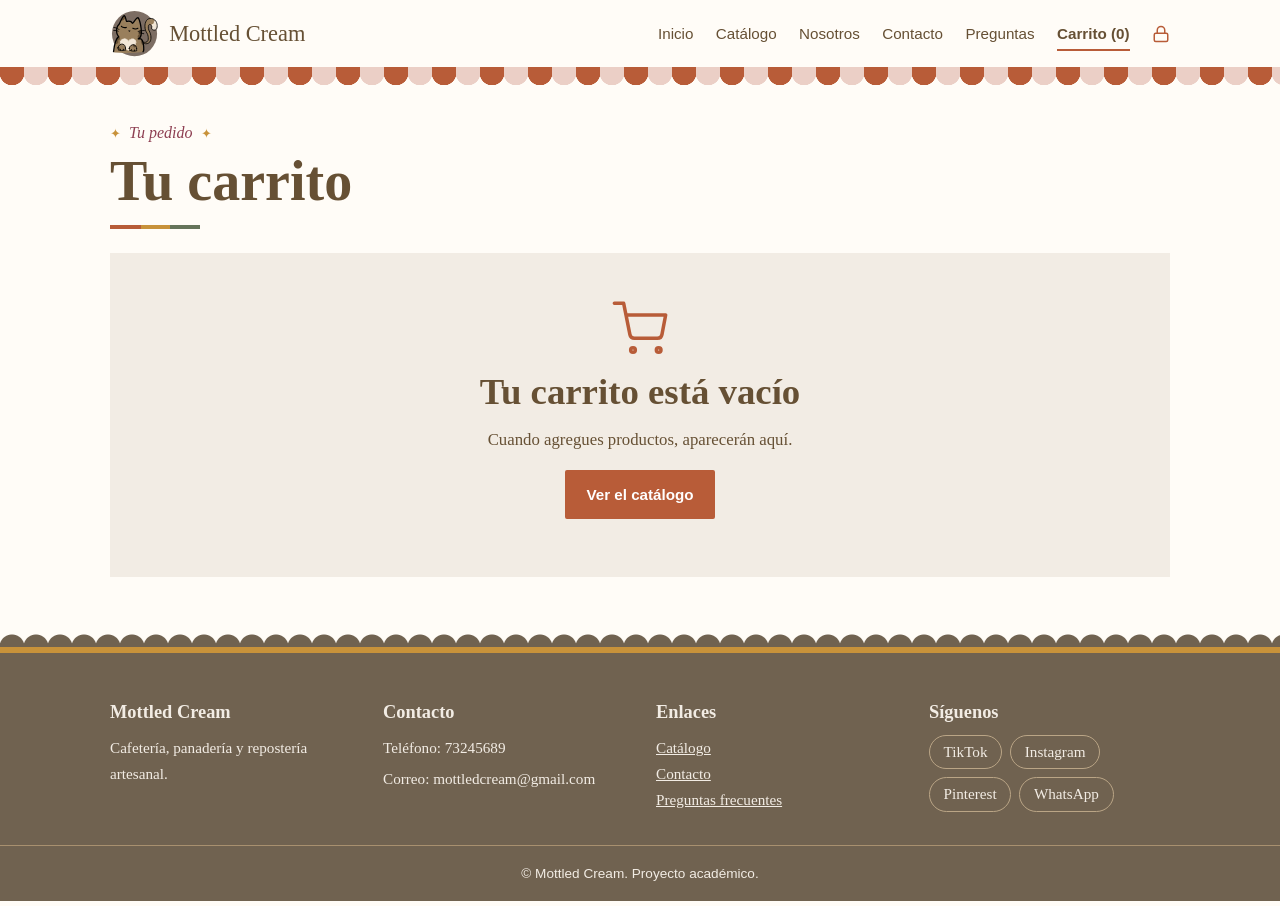
==== carrito.html @ 87191720 "Version 1.0 de Mottled Cream" ====
<!DOCTYPE html>
<html lang="es">
<head>
  <meta charset="UTF-8">
  <meta name="viewport" content="width=device-width, initial-scale=1">
  <title>Carrito | Mottled Cream</title>
  <meta name="description" content="Revisa los productos que elegiste en Mottled Cream.">
  <link rel="stylesheet" href="css/estilos.css">
</head>
<body>
  <a class="saltar" href="#contenido">Saltar al contenido</a>
  <header class="encabezado">
    <div class="contenedor encabezado-interior">

      <a class="marca" href="index.html">
        <img class="marca-logo" src="/img/logo.svg" alt="" width="48" height="48">
        <span class="marca-nombre">Mottled Cream</span>
      </a>
      <button type="button" id="boton-menu" class="boton-menu" aria-expanded="false" aria-controls="menu-principal">Menú</button>
      <nav id="menu-principal" class="menu" aria-label="Navegación principal">
        <a href="index.html">Inicio</a>
        <a href="productos.html">Catálogo</a>
        <a href="nosotros.html">Nosotros</a>
        <a href="contacto.html">Contacto</a>
        <a href="faq.html">Preguntas</a>
        <a href="carrito.html" class="enlace-carrito" aria-current="page">Carrito (<span id="contador-carrito">0</span>)</a>
        <a href="dashboard.html" class="enlace-candado" aria-label="Acceso para propietarios" title="Acceso para propietarios"><svg class="icono" viewBox="0 0 24 24" width="18" height="18" aria-hidden="true"><rect x="3" y="11" width="18" height="11" rx="2" ry="2"/><path d="M7 11V7a5 5 0 0 1 10 0v4"/></svg><span class="candado-texto">Propietarios</span></a>
      </nav>
    </div>
  </header>

  <main id="contenido" class="contenedor seccion">
    <h1 class="titulo-seccion"><span class="etiqueta" aria-hidden="true">Tu pedido</span>Tu carrito</h1>
    <div id="contenido-carrito" class="carrito"><p class="mensaje-estado">Cargando tu carrito…</p></div>
  </main>

  <footer class="pie">
    <div class="contenedor pie-interior">
      <div>
        <h2>Mottled Cream</h2>
        <p>Cafetería, panadería y repostería artesanal.</p>
      </div>
      <div>
        <h2>Contacto</h2>
        <p>Teléfono: 73245689</p>
        <p>Correo: mottledcream@gmail.com</p>
      </div>
      <div>
        <h2>Enlaces</h2>
        <ul class="pie-enlaces">
          <li><a href="productos.html">Catálogo</a></li>
          <li><a href="contacto.html">Contacto</a></li>
          <li><a href="faq.html">Preguntas frecuentes</a></li>
        </ul>
      </div>
      <div>
        <h2>Síguenos</h2>
        <ul class="pie-enlaces redes">
          <li><a href="https://www.tiktok.com/@mottledcream?_r=1&_t=ZS-9BWLU7Tmm4C" target="_blank" rel="noopener">TikTok</a></li>
          <li><a href="https://www.instagram.com/mottledcream/" target="_blank" rel="noopener">Instagram</a></li>
          <li><a href="https://www.pinterest.com/" target="_blank" rel="noopener">Pinterest</a></li>
          <li><a href="https://www.whatsapp.com/" target="_blank" rel="noopener">WhatsApp</a></li>
        </ul>
      </div>
    </div>
    <p class="pie-derechos">© Mottled Cream. Proyecto académico.</p>
  </footer>
  <script src="js/app.js"></script>
  <script src="js/carrito.js"></script>
</body>
</html>
---- css/estilos.css ----
:root {
  /* Paleta principal */
  --crema: #F2ECE4;
  --moca: #706250;
  --cafe-claro: #A8906F;
  --beige: #BAA586;
  --cafe-oscuro: #665034;
  /* Complementarios */
  --terracota: #B85C38;
  --terracota-oscuro: #9A4A2B;
  --salvia: #65745A;
  --petroleo: #285B57;
  --blanco-calido: #FFFCF7;
  /* Tonos nuevos: rosa palo, frambuesa y miel */
  --rosa: #EBCFC6;
  --frambuesa: #8E3F52;
  --miel: #C8923A;
  --linea: #E2D8C9;

  --fuente-titulos: Georgia, "Times New Roman", serif;
  --fuente-texto: Georgia, "Times New Roman", serif;
  --fuente-interfaz: "Segoe UI", Arial, Helvetica, sans-serif;

  /* Color de la categoría (cambia con las clases .cat-...) */
  --tono: var(--cafe-claro);
  --tono-suave: var(--crema);
  --tono-texto: var(--moca);
}

.cat-panaderia { --tono: #C8923A; --tono-suave: #F6E7C8; --tono-texto: #8A5E14; }
.cat-reposteria { --tono: #8E3F52; --tono-suave: #F4DDD9; --tono-texto: #8E3F52; }
.cat-cafeteria { --tono: #285B57; --tono-suave: #DDE8E4; --tono-texto: #285B57; }

/* ---------- Base ---------- */
* { 
  box-sizing: border-box; 
}

[hidden] { 
  display: none !important; 
}

body {
  margin: 0;
  font-family: var(--fuente-texto);
  font-size: 1.05rem;
  line-height: 1.7;
  color: var(--cafe-oscuro);
  background: var(--blanco-calido);
}

img { max-width: 100%; height: auto; display: block; }

h1, h2, h3 { font-family: var(--fuente-titulos); line-height: 1.2; margin: 0 0 0.75rem; }
h1 { font-size: clamp(2.4rem, 5vw, 3.5rem); }
h2 { font-size: clamp(1.7rem, 3.2vw, 2.3rem); }
h3 { font-size: 1.2rem; }
p { margin: 0 0 1rem; }
a { color: var(--petroleo); }

:focus-visible { outline: 3px solid var(--petroleo); outline-offset: 3px; }

.contenedor { width: 100%; max-width: 1100px; margin: 0 auto; padding: 0 1.25rem; }
.estrecho { max-width: 800px; }
.centrado { text-align: center; margin-top: 2rem; }
.introduccion { max-width: 60ch; color: var(--moca); }

.saltar { position: absolute; left: -999px; top: 0; background: var(--cafe-oscuro); color: var(--crema); padding: 0.5rem 1rem; z-index: 100; }
.saltar:focus { left: 0; }

/* Adorno bajo los títulos: una rayita de tres colores que se dibuja sola */
.titulo-seccion::after {
  content: ""; display: block; height: 4px; width: 0; margin-top: 0.6rem;
  background: linear-gradient(90deg, var(--terracota) 0 34%, var(--miel) 34% 67%, var(--salvia) 67%);
  transition: width 0.9s ease 0.3s;
}
.visible .titulo-seccion::after, .titulo-seccion.visible::after { width: 90px; }

/* ---------- Encabezado y menú ---------- */
.encabezado { background: var(--blanco-calido); position: sticky; top: 0; z-index: 20; }
.encabezado-interior { display: flex; align-items: center; justify-content: space-between; gap: 1rem; padding-top: 0.6rem; padding-bottom: 0.6rem; }

.marca { display: flex; align-items: center; gap: 0.7rem; text-decoration: none; color: var(--cafe-oscuro); }
.marca-logo { width: 48px; height: 48px; object-fit: contain; transition: transform 0.5s; }
.marca:hover .marca-logo { transform: rotate(-10deg) scale(1.1); }
.marca-nombre { font-family: var(--fuente-titulos); font-size: 1.4rem; }

.menu { display: flex; align-items: center; gap: 1.4rem; font-family: var(--fuente-interfaz); font-size: 0.95rem; }
.menu a {
  color: var(--cafe-oscuro); text-decoration: none; padding: 0.3rem 0;
  background: linear-gradient(var(--terracota), var(--terracota)) 0 100% / 0 2px no-repeat;
  transition: background-size 0.3s, color 0.2s;
}
.menu a:hover { background-size: 100% 2px; color: var(--terracota-oscuro); }
.menu a[aria-current="page"] { background-size: 100% 2px; }
.enlace-carrito { font-weight: 600; }

#contador-carrito { display: inline-block; }
#contador-carrito.salto { animation: salto 0.5s; }

.boton-menu { display: none; font-family: var(--fuente-interfaz); font-size: 0.95rem; background: none; border: 1px solid var(--cafe-claro); color: var(--cafe-oscuro); padding: 0.45rem 0.9rem; border-radius: 2px; cursor: pointer; }

/* ---------- Botones ---------- */
.boton {
  position: relative; overflow: hidden; display: inline-block;
  font-family: var(--fuente-interfaz); font-size: 0.95rem; font-weight: 600; text-align: center;
  background: var(--terracota); color: #fff; border: 2px solid var(--terracota);
  padding: 0.6rem 1.2rem; border-radius: 2px; text-decoration: none; cursor: pointer;
  transition: background 0.2s, color 0.2s, border-color 0.2s, transform 0.2s;
}
.boton:hover { background: var(--terracota-oscuro); border-color: var(--terracota-oscuro); transform: translateY(-2px); }
.boton:active { transform: translateY(0); }
.boton::after { content: ""; position: absolute; top: 0; left: -120%; width: 60%; height: 100%; background: linear-gradient(100deg, transparent, rgba(255, 255, 255, 0.4), transparent); transform: skewX(-20deg); transition: left 0.6s; }
.boton:hover::after { left: 140%; }
.boton-secundario { background: transparent; color: var(--cafe-oscuro); border-color: var(--cafe-claro); }
.boton-secundario:hover { background: var(--crema); border-color: var(--cafe-oscuro); color: var(--cafe-oscuro); }
.boton:disabled { background: var(--linea); border-color: var(--linea); color: var(--moca); cursor: not-allowed; transform: none; }
.boton:disabled::after { display: none; }
.boton.agregado { animation: destello 0.7s; }
.boton-texto { font-family: var(--fuente-interfaz); font-size: 0.9rem; background: none; border: none; color: var(--petroleo); text-decoration: underline; cursor: pointer; padding: 0.4rem 0; }
.boton-texto:hover { color: var(--terracota); }

/* ---------- Inicio ---------- */
.hero { overflow: hidden; background: var(--crema); }
.hero img { width: 100%; height: auto; animation: acercar 2.5s ease-out both; }

/* Cinta de productos que se desplaza */
.marquesina { overflow: hidden; background: var(--cafe-oscuro); color: var(--crema); border-top: 3px solid var(--miel); border-bottom: 3px solid var(--miel); }
.marquesina-pista { display: flex; width: max-content; animation: marquesina 45s linear infinite; }
.marquesina:hover .marquesina-pista { animation-play-state: paused; }
.marquesina-grupo { display: flex; align-items: center; gap: 1.5rem; padding: 0.7rem 0.75rem; font-family: var(--fuente-titulos); font-style: italic; font-size: 1.1rem; white-space: nowrap; }
.estrella { color: var(--miel); font-style: normal; }

/* Bienvenida con confeti flotante */
.bienvenida { position: relative; overflow: hidden; padding: 4.5rem 0; background-color: var(--blanco-calido); background-image: radial-gradient(var(--linea) 1.5px, transparent 1.5px); background-size: 22px 22px; }
.presentacion { position: relative; display: grid; grid-template-columns: 1fr 1.3fr; gap: 3rem; align-items: start; }
.botones-inicio { display: flex; flex-wrap: wrap; gap: 0.8rem; margin-top: 1.5rem; }

.confites span { position: absolute; display: block; border-radius: 50%; opacity: 0.6; animation: flotar var(--duracion, 7s) ease-in-out var(--demora, 0s) infinite alternate; }
.confites span:nth-child(1) { left: 5%; top: 14%; width: 16px; height: 16px; background: var(--rosa); }
.confites span:nth-child(2) { left: 14%; top: 72%; width: 11px; height: 11px; background: var(--miel); --duracion: 9s; --demora: -2s; }
.confites span:nth-child(3) { left: 38%; top: 8%; width: 30px; height: 10px; background: var(--salvia); border-radius: 10px; --giro: 30deg; --duracion: 8s; }
.confites span:nth-child(4) { left: 52%; top: 82%; width: 14px; height: 14px; background: var(--frambuesa); --demora: -4s; }
.confites span:nth-child(5) { left: 70%; top: 10%; width: 28px; height: 9px; background: var(--terracota); border-radius: 9px; --giro: -35deg; --duracion: 10s; --demora: -1s; }
.confites span:nth-child(6) { left: 84%; top: 62%; width: 18px; height: 18px; background: var(--rosa); --duracion: 8s; --demora: -3s; }
.confites span:nth-child(7) { left: 93%; top: 20%; width: 12px; height: 12px; background: var(--petroleo); --duracion: 11s; }
.confites span:nth-child(8) { left: 28%; top: 88%; width: 26px; height: 9px; background: var(--miel); border-radius: 9px; --giro: 55deg; --duracion: 9s; --demora: -5s; }

.seccion { padding-top: 3.5rem; padding-bottom: 3.5rem; }
.seccion-crema { background: var(--crema); }

/* Borde festoneado (como el de un mantel de repostería) */
.festoneado { position: relative; }
.festoneado::before { content: ""; position: absolute; left: 0; right: 0; top: -12px; height: 12px; background: radial-gradient(circle at 12px 12px, var(--crema) 12px, transparent 13px) 0 0 / 24px 12px repeat-x; }

.categorias { display: grid; grid-template-columns: repeat(auto-fit, minmax(210px, 1fr)); gap: 1.2rem; margin-top: 1.5rem; }
.categoria {
  display: block; padding: 1.3rem 1.4rem; text-decoration: none; color: var(--cafe-oscuro);
  background: var(--tono-suave); border: 2px solid var(--tono); outline: 1px solid var(--tono); outline-offset: 4px;
  transition: transform 0.3s, background 0.3s;
}
.categoria:hover { transform: translateY(-5px); background: #fff; }
.categoria-icono { display: block; margin-bottom: 0.6rem; line-height: 0; color: var(--tono); }
.categoria:hover .categoria-icono { animation: menear 0.7s; }
.categoria strong { display: block; font-family: var(--fuente-titulos); font-size: 1.3rem; }
.categoria span:last-child { font-family: var(--fuente-interfaz); font-size: 0.85rem; color: var(--tono-texto); }

/* ---------- Productos ---------- */
.rejilla-productos { display: grid; grid-template-columns: repeat(auto-fill, minmax(240px, 1fr)); gap: 1.5rem; margin-top: 1.5rem; }
.producto { display: flex; flex-direction: column; background: var(--blanco-calido); border: 1px solid var(--linea); border-top: 5px solid var(--tono); border-radius: 4px; overflow: hidden; transition: transform 0.3s, border-color 0.3s; }
.producto:hover { transform: translateY(-5px); border-color: var(--tono); }
.producto-foto { 
  overflow: hidden; 
}
.producto-foto img { 
  width: 100%; 
  aspect-ratio: 4 / 3; 
  object-fit: cover; 
  transition: transform 0.6s;
 }
.producto:hover .producto-foto img {
   transform: scale(1.08); 
  }
.producto.agotado .producto-foto img {
   opacity: 0.55; 
  }
.producto-info { 
  display: flex; 
  flex-direction: column; 
  flex: 1;
  padding: 1rem;
 }

.producto-info p { 
  font-size: 0.95rem;
  margin-bottom: 0.5rem; }
.producto-categoria { align-self: flex-start; padding: 0.1rem 0.75rem; font-family: var(--fuente-interfaz); font-size: 0.78rem !important; font-weight: 600; color: var(--tono-texto); background: var(--tono-suave); border: 1px solid var(--tono); border-radius: 20px; margin-bottom: 0.5rem !important; }
.producto-precio { font-family: var(--fuente-titulos); font-size: 1.3rem !important; font-weight: bold; margin-top: auto; padding-top: 0.5rem; }
.producto-estado { font-family: var(--fuente-interfaz); font-size: 0.85rem !important; font-weight: 600; }
.estado-disponible { color: var(--salvia); }
.estado-agotado { color: var(--terracota-oscuro); }
.producto-botones { display: flex; flex-wrap: wrap; gap: 0.5rem; margin-top: 0.5rem; }
.producto-botones .boton { padding: 0.45rem 0.8rem; font-size: 0.85rem; }

.mensaje-estado { grid-column: 1 / -1; padding: 1.5rem; background: var(--crema); border-left: 4px solid var(--beige); font-family: var(--fuente-interfaz); }

/* ---------- Catálogo: filtros ---------- */
.filtros { position: relative; display: grid; grid-template-columns: repeat(auto-fit, minmax(210px, 1fr)); gap: 1.2rem; align-items: end; margin-top: 1.5rem; padding: 1.6rem 1.4rem 1.4rem; background: var(--crema); border: 2px solid var(--cafe-claro); outline: 1px dashed var(--cafe-claro); outline-offset: 5px; }
.filtros-titulo { grid-column: 1 / -1; margin: 0; font-size: 1.4rem; }
.campo label { display: block; margin-bottom: 0.4rem; font-family: var(--fuente-interfaz); font-size: 0.85rem; font-weight: 600; letter-spacing: 0.03em; }

/* Campos de texto, búsqueda y selectores con apariencia propia */
input[type="text"], input[type="email"], input[type="tel"], input[type="search"], input[type="number"], input[type="password"], select, textarea {
  width: 100%; padding: 0.7rem 0.9rem; font-family: var(--fuente-interfaz); font-size: 1rem;
  color: var(--cafe-oscuro); background-color: var(--blanco-calido); border: 2px solid var(--cafe-claro); border-radius: 2px;
  box-shadow: 3px 3px 0 var(--rosa);
  transition: border-color 0.2s, box-shadow 0.2s, background-color 0.2s;
}
:is(input[type="text"], input[type="email"], input[type="tel"], input[type="search"], input[type="number"], input[type="password"], select, textarea):hover { border-color: var(--terracota); box-shadow: 3px 3px 0 var(--miel); }
:is(input[type="text"], input[type="email"], input[type="tel"], input[type="search"], input[type="number"], input[type="password"], select, textarea):focus { border-color: var(--petroleo); background-color: #fff; box-shadow: 3px 3px 0 var(--salvia); }
input:focus-visible, select:focus-visible, textarea:focus-visible { outline: 3px solid var(--petroleo); outline-offset: 2px; }

select { -webkit-appearance: none; appearance: none; padding-right: 2.8rem; cursor: pointer; background-image: url("data:image/svg+xml,%3Csvg xmlns='http://www.w3.org/2000/svg' viewBox='0 0 14 14'%3E%3Cpath d='M2 4.5l5 5 5-5' fill='none' stroke='%23B85C38' stroke-width='2' stroke-linecap='round' stroke-linejoin='round'/%3E%3C/svg%3E"); background-repeat: no-repeat; background-position: right 0.9rem center; background-size: 14px; }
option { color: var(--cafe-oscuro); background: #fff; font-family: var(--fuente-interfaz); }

input[type="search"] { -webkit-appearance: none; appearance: none; padding-left: 2.8rem; background-image: url("data:image/svg+xml,%3Csvg xmlns='http://www.w3.org/2000/svg' viewBox='0 0 20 20'%3E%3Ccircle cx='8.5' cy='8.5' r='5.5' fill='none' stroke='%23A8906F' stroke-width='2'/%3E%3Cpath d='M13 13l5 5' stroke='%23A8906F' stroke-width='2' stroke-linecap='round'/%3E%3C/svg%3E"); background-repeat: no-repeat; background-position: 0.9rem center; background-size: 18px; }
input[type="search"]::-webkit-search-cancel-button { -webkit-appearance: none; }
::placeholder { color: var(--cafe-claro); opacity: 1; }

/* Interruptor para "solo disponibles" */
.casilla { display: flex; align-items: center; gap: 0.7rem; padding: 0.6rem 0; font-family: var(--fuente-interfaz); font-size: 0.9rem; font-weight: 600; cursor: pointer; }
.casilla input { -webkit-appearance: none; appearance: none; position: relative; flex-shrink: 0; width: 48px; height: 26px; margin: 0; background: var(--linea); border: 2px solid var(--cafe-claro); border-radius: 26px; cursor: pointer; transition: background 0.25s, border-color 0.25s; }
.casilla input::before { content: ""; position: absolute; top: 2px; left: 2px; width: 18px; height: 18px; border-radius: 50%; background: var(--cafe-oscuro); transition: transform 0.25s, background 0.25s; }
.casilla input:hover { border-color: var(--terracota); }
.casilla input:checked { background: var(--salvia); border-color: var(--salvia); }
.casilla input:checked::before { transform: translateX(22px); background: #fff; }
.resultados { margin: 1.5rem 0 0; font-family: var(--fuente-interfaz); font-size: 0.9rem; color: var(--moca); }

/* Ventana de detalles */
.detalle { width: min(760px, 92vw); padding: 0; border: 2px solid var(--cafe-claro); outline: 1px solid var(--cafe-claro); outline-offset: 5px; background: var(--blanco-calido); color: var(--cafe-oscuro); }
.detalle::backdrop { background: rgba(50, 38, 25, 0.6); animation: aparecer-suave 0.3s; }
.detalle[open] { display: grid; grid-template-columns: 1fr 1fr; animation: entrar 0.4s ease-out; }
.detalle img { width: 100%; height: 100%; object-fit: cover; }
.detalle-texto { padding: 1.5rem; }

/* ---------- Nosotros y contacto ---------- */
.dos-columnas { display: grid; grid-template-columns: 1fr 1fr; gap: 3rem; align-items: center; }
.dos-columnas.igual { align-items: start; }
.dos-columnas > img { box-shadow: 14px 14px 0 var(--rosa); }
.lista-simple { padding-left: 1.2rem; }
.lista-simple li { margin-bottom: 0.6rem; }
.lista-simple li::marker { color: var(--terracota); }
.contacto { align-items: start; }

.error { min-height: 1.3rem; margin: 0.2rem 0 0; font-family: var(--fuente-interfaz); font-size: 0.85rem; color: var(--terracota-oscuro); }
[aria-invalid="true"] { border-color: var(--terracota); border-width: 2px; }
.confirmacion { margin-top: 1rem; padding: 1rem; background: #E9EEE4; border-left: 4px solid var(--salvia); font-family: var(--fuente-interfaz); animation: entrar 0.5s ease-out; }
.datos-contacto { padding: 1.5rem; background: var(--crema); border-top: 5px solid var(--frambuesa); }
.datos-contacto h2 { font-size: 1.3rem; margin-top: 1rem; }
.datos-contacto h2:first-child { margin-top: 0; }

/* ---------- Carrito ---------- */
.carrito { display: grid; grid-template-columns: 1fr 320px; gap: 2rem; align-items: start; margin-top: 1.5rem; }
.carrito-lista { list-style: none; margin: 0; padding: 0; }
.carrito-fila { display: grid; grid-template-columns: 96px 1fr auto 110px auto; gap: 1rem; align-items: center; padding: 1rem 0; border-bottom: 1px solid var(--linea); transition: opacity 0.35s, transform 0.35s; }
.carrito-fila.saliendo { opacity: 0; transform: translateX(40px); }
.carrito-fila img { width: 96px; height: 72px; object-fit: cover; }
.carrito-nombre h3 { margin: 0; font-size: 1.05rem; }
.carrito-nombre p { margin: 0; font-size: 0.9rem; color: var(--moca); }
.carrito-subtotal { margin: 0; text-align: right; font-weight: bold; }
.cantidad { display: flex; align-items: center; gap: 0.6rem; font-family: var(--fuente-interfaz); }
.boton-cantidad { width: 2rem; height: 2rem; font-size: 1.1rem; background: var(--blanco-calido); color: var(--cafe-oscuro); border: 1px solid var(--cafe-claro); border-radius: 2px; cursor: pointer; transition: background 0.2s, transform 0.15s; }
.boton-cantidad:hover { background: var(--crema); }
.boton-cantidad:active { transform: scale(0.9); }
.carrito-resumen { padding: 1.5rem; background: var(--crema); border-top: 5px solid var(--terracota); animation: entrar 0.5s ease-out; }
.carrito-resumen .boton { width: 100%; margin-top: 1rem; }
.linea-resumen { display: flex; justify-content: space-between; margin-bottom: 0.5rem; }
.linea-resumen.total { font-weight: bold; font-size: 1.2rem; border-top: 1px solid var(--beige); padding-top: 0.7rem; }
.carrito-vacio { grid-column: 1 / -1; text-align: center; padding: 3rem 1rem; background: var(--crema); animation: entrar 0.5s ease-out; }

/* ---------- Preguntas frecuentes ---------- */
.faq-tema { margin-top: 2rem; }
.faq-tema h2 { font-size: 1.4rem; color: var(--frambuesa); }
details { border-bottom: 1px solid var(--linea); }
summary { cursor: pointer; padding: 0.9rem 0; font-weight: bold; list-style: none; transition: color 0.2s; }
summary::-webkit-details-marker { display: none; }
summary::after { content: "+"; float: right; font-size: 1.4rem; line-height: 1; color: var(--terracota); transition: transform 0.3s; }
details[open] summary::after { transform: rotate(135deg); }
summary:hover { color: var(--terracota-oscuro); }
details[open] p { animation: abrir 0.4s ease-out; }
details p { padding-bottom: 0.5rem; }

/* ---------- Avisos ---------- */
.aviso { position: fixed; left: 50%; bottom: 1.5rem; transform: translate(-50%, 20px); z-index: 50; max-width: 90vw; padding: 0.8rem 1.3rem; background: var(--cafe-oscuro); color: var(--crema); border-left: 5px solid var(--miel); font-family: var(--fuente-interfaz); font-size: 0.95rem; opacity: 0; pointer-events: none; transition: opacity 0.25s, transform 0.25s; }
.aviso.visible { opacity: 1; transform: translate(-50%, 0); }

/* ---------- Pie de página ---------- */
.pie { position: relative; margin-top: 14px; background: var(--moca); color: var(--crema); font-size: 0.95rem; border-top: 6px solid var(--miel); }
.pie a { color: var(--crema); }
.pie-interior { display: grid; grid-template-columns: repeat(auto-fit, minmax(220px, 1fr)); gap: 2rem; padding-top: 3rem; padding-bottom: 2rem; }
.pie h2 { font-size: 1.15rem; }
.pie p { margin-bottom: 0.3rem; }
.pie-enlaces { list-style: none; padding: 0; margin: 0; }
.pie-derechos { text-align: center; padding: 1rem; margin: 0; border-top: 1px solid var(--cafe-claro); font-family: var(--fuente-interfaz); font-size: 0.85rem; }

/* ---------- Maximalismo elegante: ornamentos ---------- */

/* Toldo de cafetería bajo el encabezado */
.encabezado::after {
  content: ""; position: absolute; left: 0; right: 0; top: 100%; height: 18px; pointer-events: none;
  background:
    radial-gradient(circle at 12px 0, var(--terracota) 12px, transparent 12.5px) 0 6px / 48px 12px repeat-x,
    radial-gradient(circle at 36px 0, var(--rosa) 12px, transparent 12.5px) 0 6px / 48px 12px repeat-x,
    repeating-linear-gradient(90deg, var(--terracota) 0 24px, var(--rosa) 24px 48px) 0 0 / 100% 6px no-repeat;
}
.marca-panel { margin-left: 0.4rem; padding: 0.1rem 0.8rem; font-family: var(--fuente-interfaz); font-size: 0.8rem; color: var(--frambuesa); border: 1px solid var(--frambuesa); border-radius: 20px; }

/* Etiqueta cursiva sobre los títulos */
.etiqueta { display: block; margin-bottom: 0.35rem; font-family: var(--fuente-texto); font-size: 1rem; font-style: italic; font-weight: normal; color: var(--frambuesa); }
.etiqueta::before, .etiqueta::after { content: "✦"; margin: 0 0.5rem; font-size: 0.8em; font-style: normal; color: var(--miel); }
.etiqueta::before { margin-left: 0; }

/* Separador con taza, grano de café y espiga */
.separador { display: flex; align-items: center; gap: 1.2rem; max-width: 560px; margin: 2.5rem auto 1.5rem; }
.separador::before, .separador::after { content: ""; flex: 1; height: 6px; border-top: 1px solid var(--beige); border-bottom: 1px solid var(--beige); }
.separador span { flex-shrink: 0; width: 160px; height: 28px; background: url("data:image/svg+xml,%3Csvg xmlns='http://www.w3.org/2000/svg' viewBox='0 0 160 28' fill='none' stroke-width='1.6' stroke-linecap='round' stroke-linejoin='round'%3E%3Cg stroke='%23B85C38'%3E%3Cpath d='M14 10h20v7a9 9 0 0 1-9 9h-2a9 9 0 0 1-9-9z'/%3E%3Cpath d='M34 12h3a4 4 0 0 1 0 8h-3'/%3E%3Cpath d='M20 2q3 2 0 4M27 2q3 2 0 4'/%3E%3C/g%3E%3Cg stroke='%23665034'%3E%3Cellipse cx='80' cy='14' rx='6.5' ry='11' transform='rotate(35 80 14)'/%3E%3Cpath d='M74.5 21.5q8-4 11-15'/%3E%3C/g%3E%3Cg stroke='%2365745A'%3E%3Cpath d='M125 26V5'/%3E%3Cpath d='M125 10q-7-1-8-7 6 0 8 7zM125 10q7-1 8-7-6 0-8 7zM125 18q-7-1-8-7 6 0 8 7zM125 18q7-1 8-7-6 0-8 7z'/%3E%3C/g%3E%3C/svg%3E") center / contain no-repeat; }
.seccion > .separador { margin-top: 0; }

/* Título centrado con filetes a los lados */
.subtitulo-panel { display: flex; align-items: center; gap: 1rem; margin: 0 0 1.4rem; font-size: 1.5rem; }
.subtitulo-panel::before, .subtitulo-panel::after { content: ""; flex: 1; height: 2px; background: linear-gradient(90deg, transparent, var(--beige)); }
.subtitulo-panel::after { transform: scaleX(-1); }

/* Contacto: datos y dirección */
.columna-datos { display: grid; gap: 2.2rem; }
.datos-contacto { outline: 1px solid var(--beige); outline-offset: 5px; }
.direccion { background: var(--blanco-calido); border: 2px solid var(--frambuesa); outline: 1px solid var(--frambuesa); outline-offset: 5px; }
.direccion-toldo { height: 26px; background: repeating-linear-gradient(90deg, var(--frambuesa) 0 20px, var(--rosa) 20px 40px); }
.direccion-cuerpo { padding: 1.5rem; text-align: center; }
.direccion-icono { margin: 0 auto 0.4rem; color: var(--frambuesa); }
.direccion h2 { font-size: 1.4rem; }
.direccion address { font-style: normal; text-align: left; }
.direccion address p { display: flex; justify-content: space-between; gap: 1rem; margin: 0; padding: 0.6rem 0; font-style: italic; color: var(--moca); border-bottom: 1px dashed var(--beige); }
.direccion address p:last-child { border-bottom: none; }
.direccion address span { font-family: var(--fuente-interfaz); font-size: 0.85rem; font-style: normal; font-weight: 600; color: var(--cafe-oscuro); }

/* Imagen de ubicación */
.direccion-imagen {
    margin-top: 1.5rem;
    padding-top: 1rem;
    border-top: 1px dashed var(--beige);
}

.direccion-imagen img {
    width: 100%;
    height: 160px;
    object-fit: cover;
    border: 3px solid var(--rosa);
    outline: 1px solid var(--frambuesa);
    outline-offset: 3px;
}

.direccion-imagen p {
    margin: 0.8rem 0 0;
    color: var(--frambuesa);
    font-size: 0.9rem;
    font-style: italic;
    text-align: center;
}




/* Pie: puntilla, redes y pie del panel */
.pie::before { 
  content: ""; 
  position: absolute;
  left: 0; right: 0; 
  top: -20px; 
  height: 14px; 
  background: radial-gradient(circle at 12px 14px, var(--moca) 12px, transparent 13px) 0 0 / 24px 14px repeat-x;
 }
.redes { 
  display: flex; 
  flex-wrap: wrap;
  gap: 0.5rem; 
}
.redes a { 
  display: inline-block; 
  padding: 0.2rem 0.85rem; 
  text-decoration: none; 
  border: 1px solid var(--beige); 
  border-radius: 20px; 
  transition: background 0.2s, color 0.2s; }

.redes a:hover { 
  background: var(--crema); 
  color: var(--cafe-oscuro); 
}

.pie-panel { 
  margin-top: 3rem; 
  padding: 1.2rem; 
  text-align: center; 
  color: var(--crema); 
  background: var(--moca); 
  border-top: 6px solid var(--miel); 
  font-family: var(--fuente-interfaz); 
  font-size: 0.9rem; 
}

.pie-panel p { margin: 0; }

/* Detalles pequeños */
.faq-tema h2::before { content: "✦ "; color: var(--miel); }
.carrito-vacio::before { content: ""; display: block; width: 56px; height: 56px; margin: 0 auto 0.8rem; background: url("data:image/svg+xml,%3Csvg xmlns='http://www.w3.org/2000/svg' viewBox='0 0 24 24' fill='none' stroke='%23B85C38' stroke-width='1.5' stroke-linecap='round' stroke-linejoin='round'%3E%3Ccircle cx='9' cy='21' r='1'/%3E%3Ccircle cx='20' cy='21' r='1'/%3E%3Cpath d='M1 1h4l2.68 13.39a2 2 0 0 0 2 1.61h9.72a2 2 0 0 0 2-1.61L23 6H6'/%3E%3C/svg%3E") center / contain no-repeat; }

/* Iconos en línea (SVG) y candado del menú */
.icono { fill: none; stroke: currentColor; stroke-width: 2; stroke-linecap: round; stroke-linejoin: round; }
.enlace-candado { display: inline-flex; align-items: center; gap: 0.4rem; }
.enlace-candado .icono { color: var(--terracota); }
.candado-texto { display: none; }

/* Acceso al panel de propietarios */
.acceso { max-width: 440px; margin: 4rem auto; padding: 2rem 1.8rem; text-align: center; background: var(--blanco-calido); border: 2px solid var(--frambuesa); outline: 1px solid var(--frambuesa); outline-offset: 5px; }
.acceso h1 { font-size: 1.8rem; }
.acceso form { text-align: left; }
.acceso .boton { width: 100%; }
.acceso-candado { display: grid; place-items: center; width: 72px; height: 72px; margin: 0 auto 1rem; color: var(--frambuesa); border: 2px dashed var(--frambuesa); border-radius: 50%; }
.acciones-panel { display: flex; flex-wrap: wrap; gap: 0.6rem; }

/* ---------- Animaciones ---------- */
@keyframes aparecer { from { opacity: 0; transform: translateY(26px); } to { opacity: 1; transform: none; } }
@keyframes aparecer-suave { from { opacity: 0; } to { opacity: 1; } }
@keyframes entrar { from { opacity: 0; transform: translateY(14px) scale(0.97); } to { opacity: 1; transform: none; } }
@keyframes abrir { from { opacity: 0; transform: translateY(-6px); } to { opacity: 1; transform: none; } }
@keyframes acercar { from { transform: scale(1.07); } to { transform: scale(1); } }
@keyframes marquesina { from { transform: translateX(0); } to { transform: translateX(-50%); } }
@keyframes flotar { from { transform: translateY(0) rotate(var(--giro, 0deg)); } to { transform: translateY(-24px) rotate(calc(var(--giro, 0deg) + 25deg)); } }
@keyframes salto { 0%, 100% { transform: scale(1); } 40% { transform: scale(1.6); color: var(--terracota); } }
@keyframes menear { 0%, 100% { transform: rotate(0); } 25% { transform: rotate(-12deg) scale(1.15); } 75% { transform: rotate(12deg) scale(1.15); } }
@keyframes destello { 0% { box-shadow: 0 0 0 0 rgba(184, 92, 56, 0.6); } 100% { box-shadow: 0 0 0 14px rgba(184, 92, 56, 0); } }

/* Aparición al hacer scroll: solo si la persona no pidió menos movimiento */
@media (prefers-reduced-motion: no-preference) {
  .revelar { opacity: 0; }
  .revelar.visible { opacity: 1; animation: aparecer 0.8s ease-out backwards; animation-delay: var(--retraso, 0ms); }
}

@media (prefers-reduced-motion: reduce) {
  *, *::before, *::after { animation: none !important; transition: none !important; }
  .marquesina { overflow-x: auto; }
}

/* ---------- Diseño adaptable ---------- */
@media (max-width: 900px) {
  .presentacion, .dos-columnas, .carrito { grid-template-columns: 1fr; gap: 1.5rem; }
  .carrito-fila { grid-template-columns: 80px 1fr auto; }
  .carrito-fila img { width: 80px; height: 60px; }
  .carrito-subtotal { text-align: left; }
}

@media (max-width: 720px) {
  .boton-menu { display: block; }
  .menu { display: none; position: absolute; top: 100%; left: 0; right: 0; flex-direction: column; align-items: stretch; gap: 0; background: var(--blanco-calido); border-bottom: 1px solid var(--linea); padding: 0.5rem 1.25rem 1rem; z-index: 2; }
  .menu.abierto { display: flex; animation: abrir 0.3s ease-out; }
  .menu a { padding: 0.7rem 0; }
  .candado-texto { display: inline; }
  .detalle[open] { grid-template-columns: 1fr; }
  .detalle img { height: 220px; }
  .seccion { padding-top: 2.5rem; padding-bottom: 2.5rem; }
  .bienvenida { padding: 3rem 0; }
}
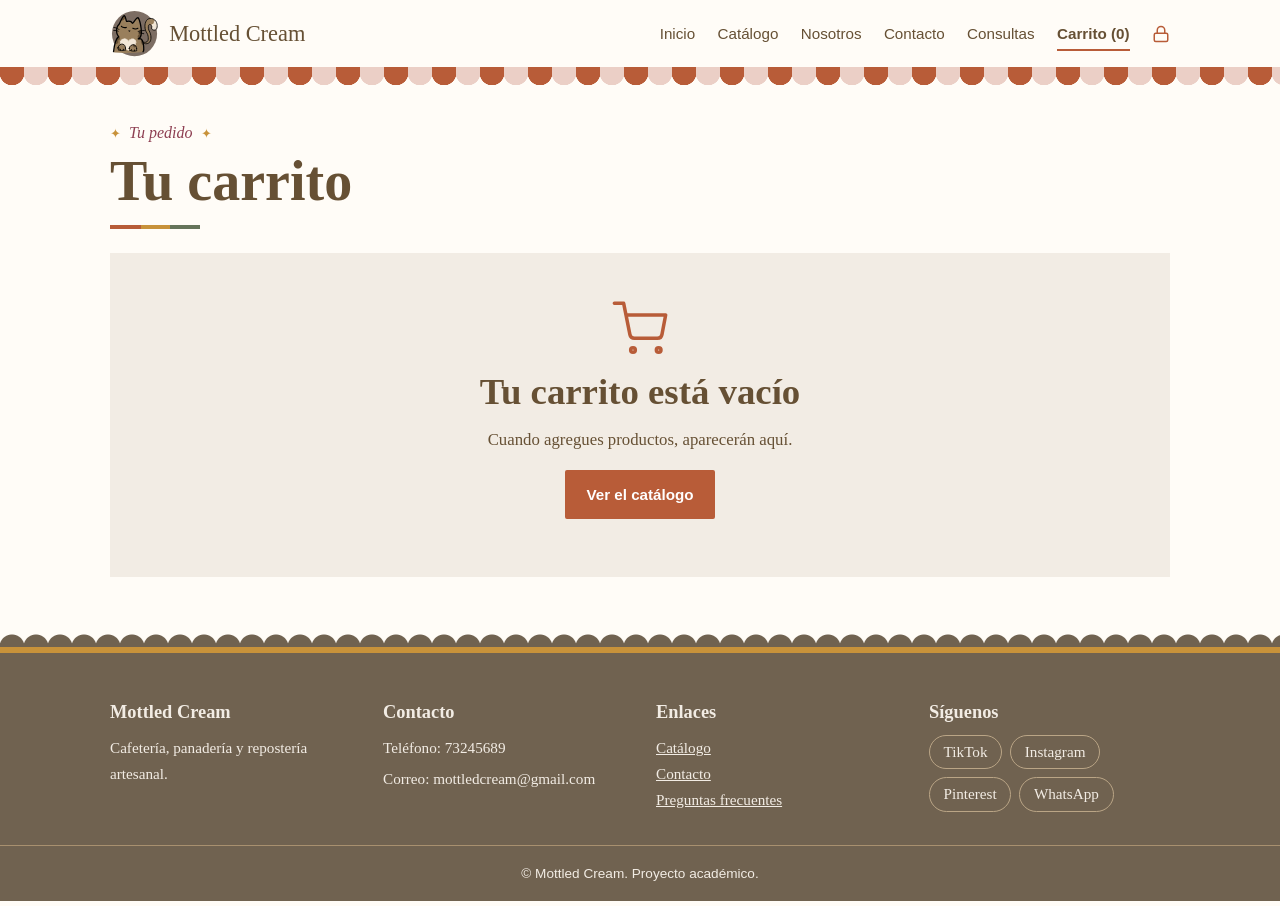
==== commit c687874a: "Update carrito.html" ====
--- a/carrito.html
+++ b/carrito.html
@@ -4,6 +4,7 @@
   <meta charset="UTF-8">
   <meta name="viewport" content="width=device-width, initial-scale=1">
   <title>Carrito | Mottled Cream</title>
+  <link rel="icon" type="image/svg+xml" href="img/logo.svg">
   <meta name="description" content="Revisa los productos que elegiste en Mottled Cream.">
   <link rel="stylesheet" href="css/estilos.css">
 </head>
@@ -13,7 +14,7 @@
     <div class="contenedor encabezado-interior">
 
       <a class="marca" href="index.html">
-        <img class="marca-logo" src="/img/logo.svg" alt="" width="48" height="48">
+        <img class="marca-logo" src="img/logo.svg" alt="" width="48" height="48">
         <span class="marca-nombre">Mottled Cream</span>
       </a>
       <button type="button" id="boton-menu" class="boton-menu" aria-expanded="false" aria-controls="menu-principal">Menú</button>
@@ -22,7 +23,7 @@
         <a href="productos.html">Catálogo</a>
         <a href="nosotros.html">Nosotros</a>
         <a href="contacto.html">Contacto</a>
-        <a href="faq.html">Preguntas</a>
+        <a href="faq.html">Consultas</a>
         <a href="carrito.html" class="enlace-carrito" aria-current="page">Carrito (<span id="contador-carrito">0</span>)</a>
         <a href="dashboard.html" class="enlace-candado" aria-label="Acceso para propietarios" title="Acceso para propietarios"><svg class="icono" viewBox="0 0 24 24" width="18" height="18" aria-hidden="true"><rect x="3" y="11" width="18" height="11" rx="2" ry="2"/><path d="M7 11V7a5 5 0 0 1 10 0v4"/></svg><span class="candado-texto">Propietarios</span></a>
       </nav>
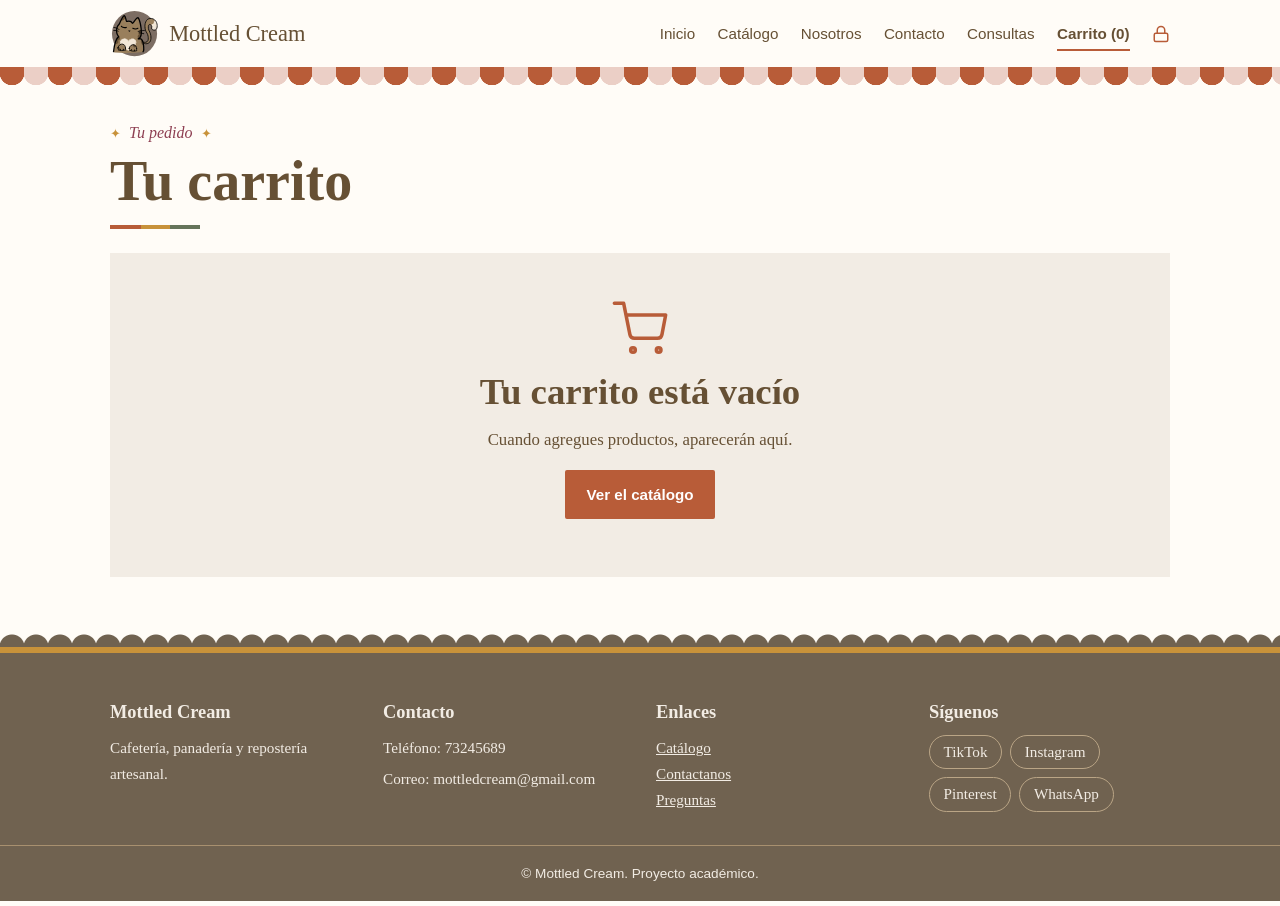
==== commit 65310116: "Update carrito.html" ====
--- a/carrito.html
+++ b/carrito.html
@@ -50,8 +50,8 @@
         <h2>Enlaces</h2>
         <ul class="pie-enlaces">
           <li><a href="productos.html">Catálogo</a></li>
-          <li><a href="contacto.html">Contacto</a></li>
-          <li><a href="faq.html">Preguntas frecuentes</a></li>
+          <li><a href="contacto.html">Contactanos</a></li>
+          <li><a href="faq.html">Preguntas</a></li>
         </ul>
       </div>
       <div>
